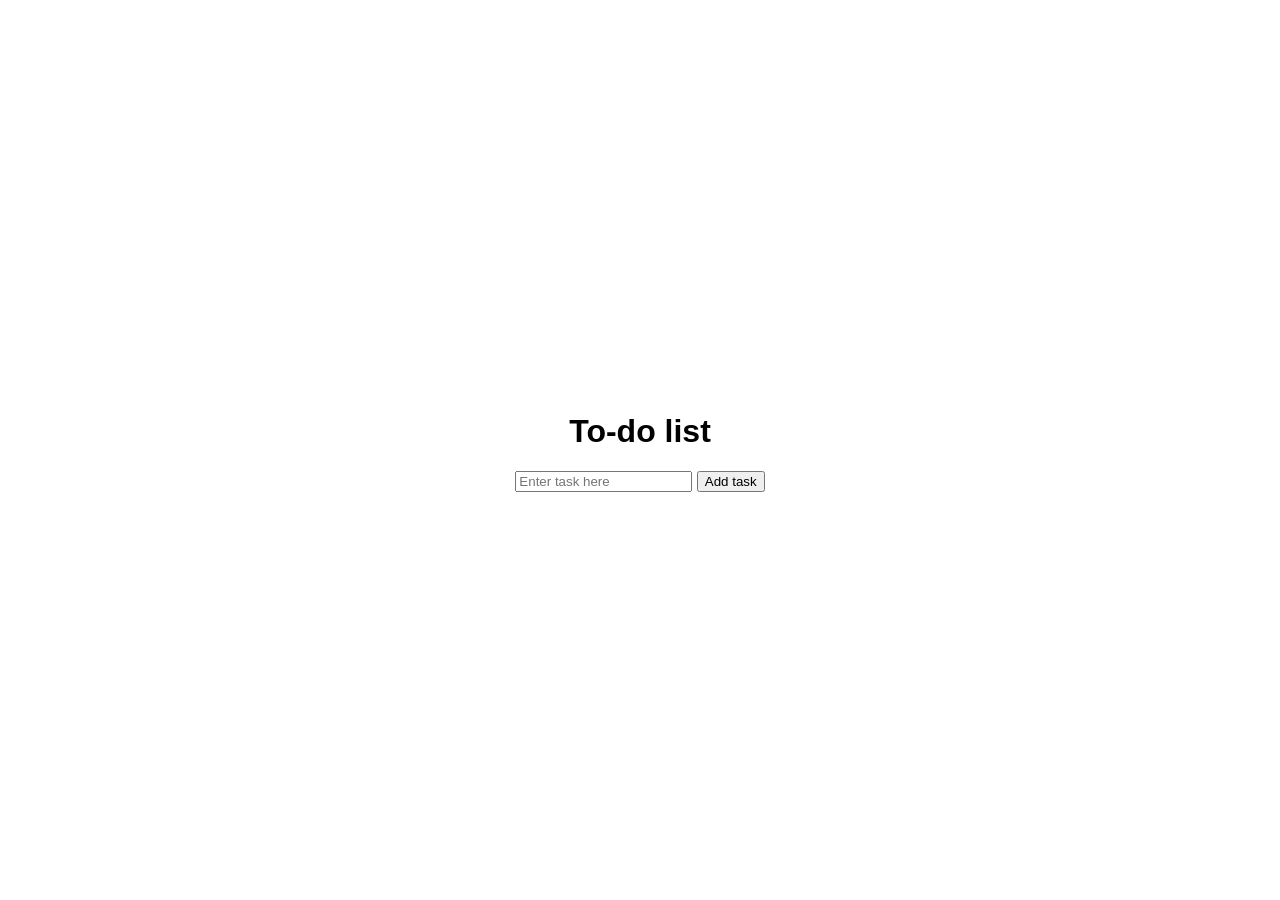
==== NeelagiriKarthikeya_1RV25CS111/Assignment_1/a.html @ eea27007 "Assignment_1 - Neelagiri Karthikeya" ====
<!DOCTYPE html>
<html lang="en">
<head>
    <meta charset="UTF-8">
    <meta name="viewport" content="width=device-width, initial-scale=1.0">
    <title>To-Do List</title>
    <link rel="stylesheet" href="style.css">
</head>
<body>
    <h1>To-do list</h1>
    <section class="input">
        <input type ="text" id="addtask" placeholder="Enter task here">
        <button id="addtaskbtn">Add task</button>
    </section>
    <div id="tasks">
        <ol>
        </ol>
        
    </div>
    <!-- <section class="calculator">
        <h3>Sum Calculator</h3>
        <input type="number" id="a" placeholder="Enter A">
        <input type="number" id="b" placeholder="Enter B">
        <button id="calcBtn">Calculate Sum</button>
        <div id="sumOutput"></div>
    </section> -->
    <script src="script.js"></script>
</body>
</html>
---- NeelagiriKarthikeya_1RV25CS111/Assignment_1/style.css ----
body {
    font-family: Arial, sans-serif;
    display: flex;
    flex-direction: column;
    align-items:center;
    justify-content: center;
    height: 100vh;
    margin: 0;
}

.tasks{
    display:flex;
    flex-direction:row;
    align-items: center;
    gap:2px;
    flex-wrap:wrap;
}
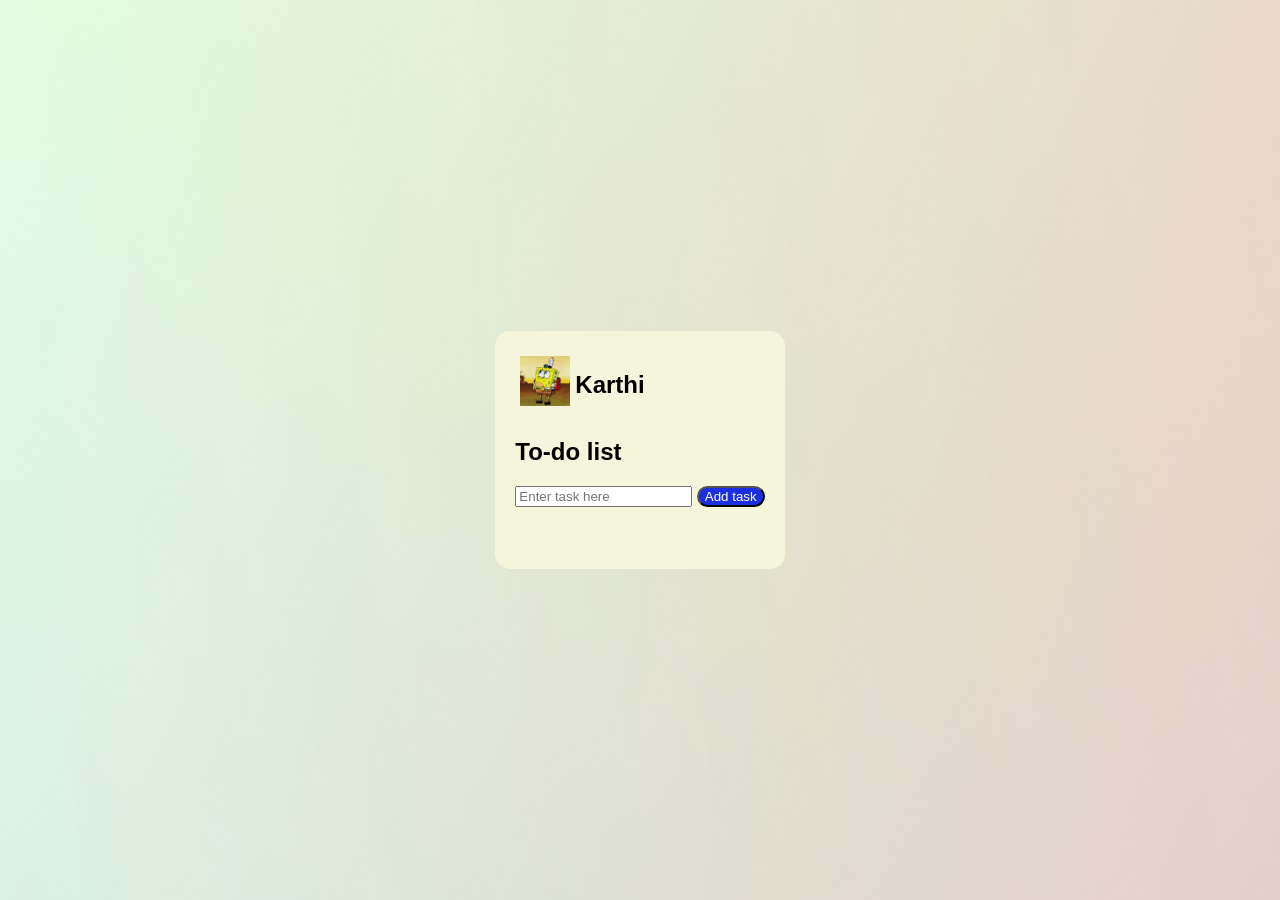
==== commit 46dd9bcc: "final" ====
--- a/NeelagiriKarthikeya_1RV25CS111/Assignment_1/a.html
+++ b/NeelagiriKarthikeya_1RV25CS111/Assignment_1/a.html
@@ -6,24 +6,27 @@
     <title>To-Do List</title>
     <link rel="stylesheet" href="style.css">
 </head>
-<body>
+<body>  
+<section class="everything">
+    <header>
+    <section id="pfp">
+        <img src="prof.jpg" id="pfp1">
+        <h2>Karthi</h2>
+    </section>
+
+    </header>
+    
     <h1>To-do list</h1>
     <section class="input">
         <input type ="text" id="addtask" placeholder="Enter task here">
         <button id="addtaskbtn">Add task</button>
     </section>
-    <div id="tasks">
-        <ol>
-        </ol>
+    <div id = 'tasks'>
+        <ul id="eachtask">
+        </ul>
         
     </div>
-    <!-- <section class="calculator">
-        <h3>Sum Calculator</h3>
-        <input type="number" id="a" placeholder="Enter A">
-        <input type="number" id="b" placeholder="Enter B">
-        <button id="calcBtn">Calculate Sum</button>
-        <div id="sumOutput"></div>
-    </section> -->
+</section>
     <script src="script.js"></script>
 </body>
 </html>
--- a/NeelagiriKarthikeya_1RV25CS111/Assignment_1/style.css
+++ b/NeelagiriKarthikeya_1RV25CS111/Assignment_1/style.css
@@ -1,4 +1,5 @@
 body {
+    background-image:url('bg_image.jpg');
     font-family: Arial, sans-serif;
     display: flex;
     flex-direction: column;
@@ -7,12 +8,74 @@
     height: 100vh;
     margin: 0;
 }
-
-.tasks{
+.everything{
+    background-color: beige;
+    padding:20px;
+    border-radius:15px;
+}
+#pfp{
+    display:flex;
+    flex-direction: row;
+}
+#pfp1{
+    width: 50px;
+    height:50px;
+    margin:5px;
+    align-items: center;
+}
+header{
     display:flex;
     flex-direction:row;
-    align-items: center;
-    gap:2px;
-    flex-wrap:wrap;
 }
 
+#tasks{
+    
+    padding:0px;
+    display:flex;
+    justify-content: space-between;
+    flex-direction:row;
+    align-items:center;
+    gap:10px;
+    flex-wrap:wrap;
+    margin: 5px;
+    
+}
+#eachtask{
+    width:100%;
+    align-items:center;
+    display:flex;
+    flex-direction: column;
+    justify-content: space-between;
+    list-style-type: none;
+    column-gap:10px;
+    gap:8px;
+}
+
+.clrbtn{
+    padding:5px;
+    background-color: rgb(45, 130, 20);
+    font-size:xx-large;
+    border:0px;
+    border-radius: 15px;
+}
+.clrbtn:hover{
+    background-color: greenyellow;
+}
+
+#addtaskbtn{
+    background-color: rgb(27, 47, 226);
+    color:white;
+    border-radius:15px; 
+    
+}
+#addtaskbtn:hover{
+    background-color: rgb(53, 201, 255);
+}
+.card{
+    align-items: center;
+    display:flex;
+    justify-content: space-between;
+    font-size:xx-large;
+    width: 100%;
+}
+
